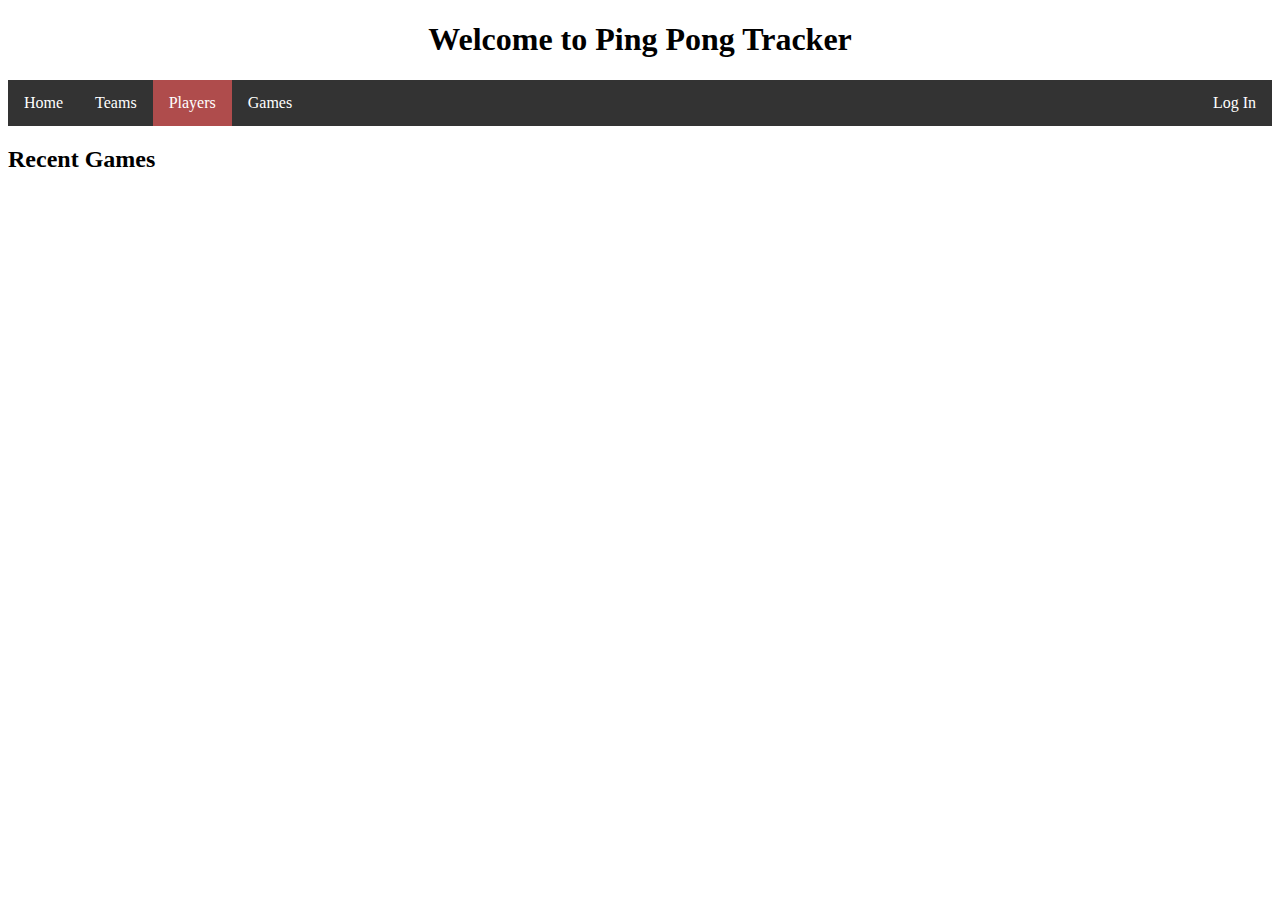
==== public_html/players.html @ 3907b70c "restructure files" ====
<!DOCTYPE html>
<html>
    <head>
        <meta charset="utf-8">
        <title>Ping Pong Tracker</title>
        <link rel="stylesheet" type="text/css" href="style.css">
    </head>

    <style>
        
    </style>

    <body>
        <h1 style="text-align: center;">Welcome to Ping Pong Tracker</h1>
        <div>
            <ul id = "nav" style="list-style-type: none; margin: 0; padding: 0;">
                <li><a id="nav" href="index.html">Home</a></li>
                <li><a id="nav" href="teams.html">Teams</a></li>
                <li><a class="active" id="nav" href="players.html">Players</a></li>
                <li><a id="nav" href="games.html">Games</a></li>
                <li style="float: right;"><a href="login.html">Log In</a></li>
            </ul>
        </div>
        
        <div>
            <h2>Recent Games</h2>
            <table></table>
        </div>
    </body>
</html>
---- public_html/style.css ----
ul {
    list-style-type: none;
    margin: 0;
    padding: 0;
    overflow: hidden;
    background-color: #333;
    }

li {
    float: left;
}

li a {
    display: block;
    color: white;
    text-align: center;
    padding: 14px 16px;
    text-decoration: none;
}

    /* Change the link color to #111 (black) on hover */
li a:hover {
    background-color: #111;
}
.active {
    background-color: #af4c4c;
}
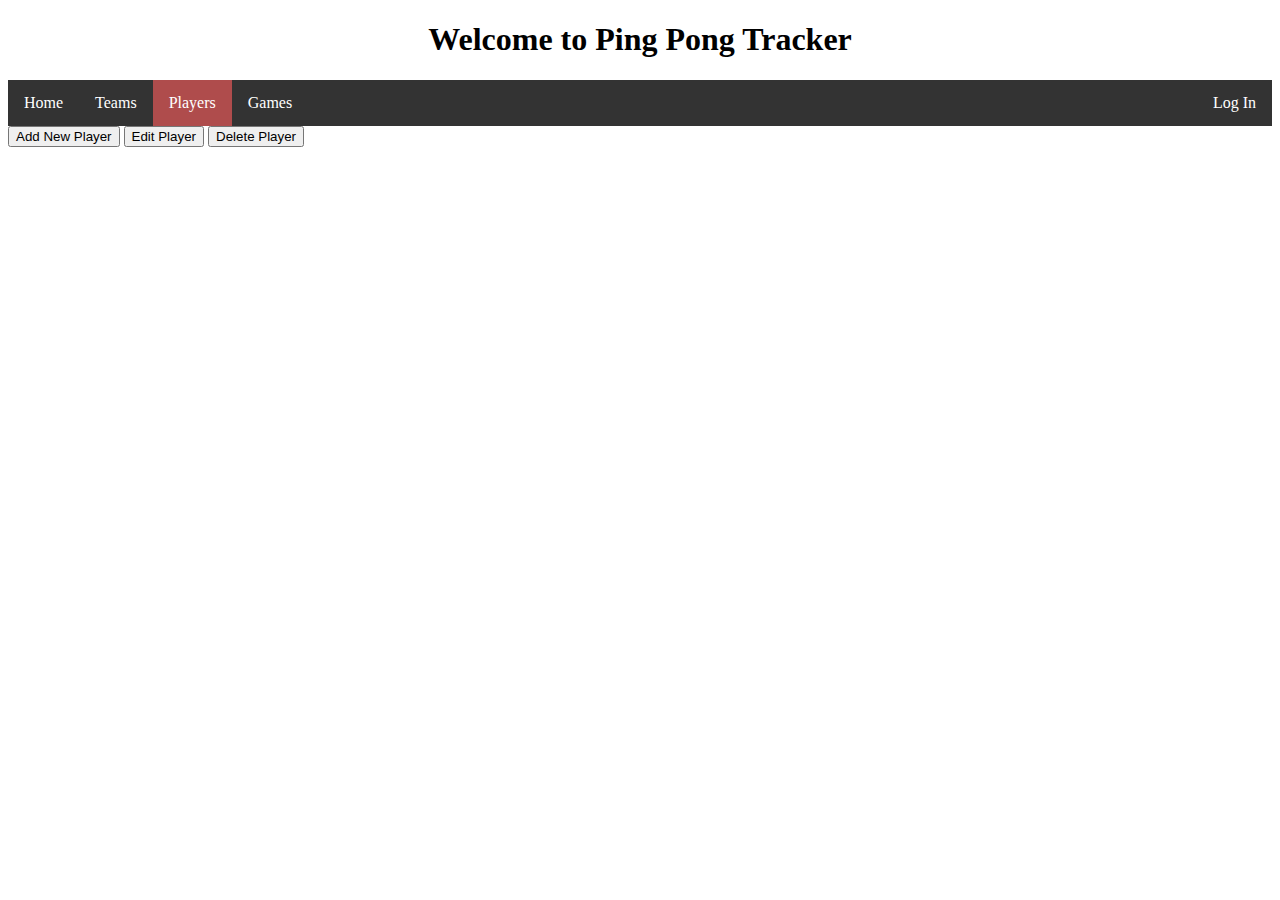
==== commit d8279b55: "Merge branch 'master' of https://github.com/diyorzakirov07/serverNodejs" ====
--- a/public_html/players.html
+++ b/public_html/players.html
@@ -23,8 +23,9 @@
         </div>
         
         <div>
-            <h2>Recent Games</h2>
-            <table></table>
+            <button id="submit">Add New Player</button>
+            <button id="edit">Edit Player</button>
+            <button id="delete">Delete Player</button>
         </div>
     </body>
 </html>